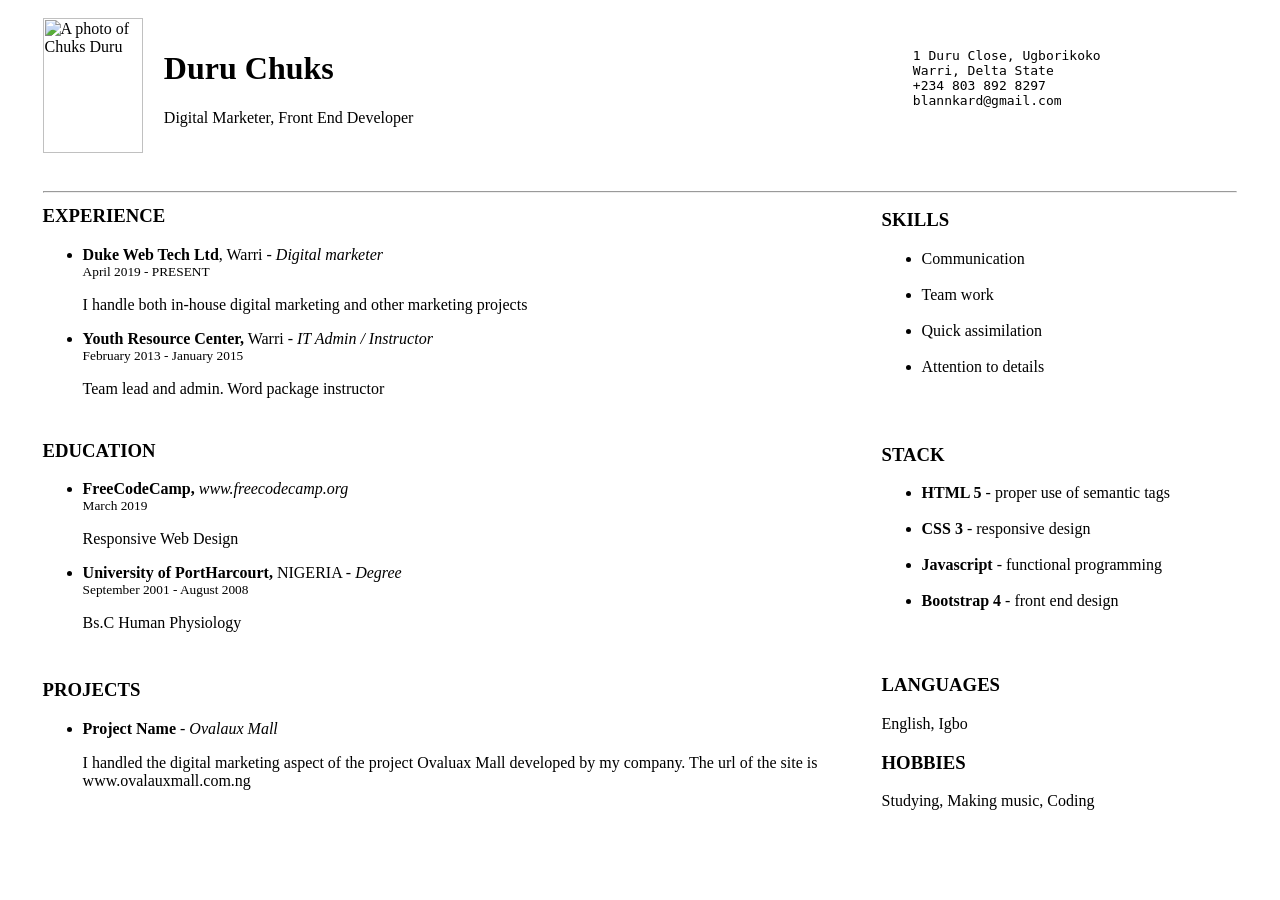
==== chuks.html @ 05521ba6 "add file chuks" ====
<html lang="en">

<head>
    <meta charset="UTF-8">
    <meta name="viewport" content="width=device-width, initial-scale=1.0">
    <meta http-equiv="X-UA-Compatible" content="ie=edge">
    <title>Chuks Resume</title>
</head>

<body>
    <table width='95%' border="0" align="center">
        <tr>
            <td width='10%'><img src="https://res.cloudinary.com/blannkard/image/upload/v1566525080/samples/Chuks_31st_July_2016_kyd42a.jpg" alt="A photo of Chuks Duru" width="100" height="135"></td>
            <td width='60%'>
                <br>
                <h1>Duru Chuks</h1>
                <p>Digital Marketer, Front End Developer</p> <br>
            </td>
            <td>
                <pre>
    1 Duru Close, Ugborikoko
    Warri, Delta State
    +234 803 892 8297
    blannkard@gmail.com  
                </pre>
            </td>
        </tr>
        <tr>
            <td colspan="3">
                <br>
                <hr>
            </td>
        </tr>
        <tr>
            <td colspan="2">
                <h3>EXPERIENCE</h3>
                <ul>
                    <li>
                        <b>Duke Web Tech Ltd</b>, Warri - <i>Digital marketer</i> <br>
                        <small>April 2019 - PRESENT</small>
                        <p>I handle both in-house digital marketing and other marketing projects</p>
                    </li>
                    <li>
                        <b>Youth Resource Center,</b> Warri - <i>IT Admin / Instructor</i> <br>
                        <small>February 2013 - January  2015 </small>
                        <p>Team lead and admin. Word package instructor</p>
                    </li>
                </ul>
            </td>
            <td>
                <h3>SKILLS</h3>
                <ul>
                    <li>Communication</li><br>
                    <li>Team work</li><br>
                    <li>Quick assimilation</li><br>
                    <li>Attention to details</li><br>
                </ul>
            </td>
        </tr>
        <tr>
            <td colspan="3">
                <br>
            </td>
        </tr>
        <tr>
            <td colspan="2">
                <h3>EDUCATION</h3>
                <ul>
                    <li>
                        <b>FreeCodeCamp,</b> <i> www.freecodecamp.org </i> <br>
                        <small>March 2019</small>
                        <p>Responsive Web Design</p>
                    </li>
                    <li>
                        <b>University of PortHarcourt,</b> NIGERIA - <i>Degree</i> <br>
                        <small>September  2001 - August 2008</small>
                        <p>Bs.C Human Physiology</p>
                    </li>
                </ul>
            </td>
            <td>
                <h3>STACK</h3>
                <ul>
                    <li><b>HTML 5</b> - proper use of semantic tags</li><br>
                    <li><b>CSS 3</b> - responsive design</li><br>
                    <li><b>Javascript</b> - functional programming</li><br>
                    <li><b>Bootstrap 4</b> - front end design</li><br>
                </ul>
            </td>
        </tr>
        <tr>
            <td colspan="3">
                <br>
            </td>
        </tr>
        <tr>
            <td colspan="2">
                <h3>PROJECTS</h3>
                <ul>
                    <li>
                        <b>Project Name </b> - <i>Ovalaux Mall</i> <br>
                        <p>I handled the digital marketing aspect of the project Ovaluax Mall developed by my company. The url of the site is www.ovalauxmall.com.ng</p>
                    </li>
                </ul>
            </td>
            <td>
                <h3>LANGUAGES</h3>
                <p>English, Igbo</p>
                <h3>HOBBIES</h3>
                <P>Studying, Making music, Coding</P>
            </td>
        </tr>
    </table>

</body>

</html>
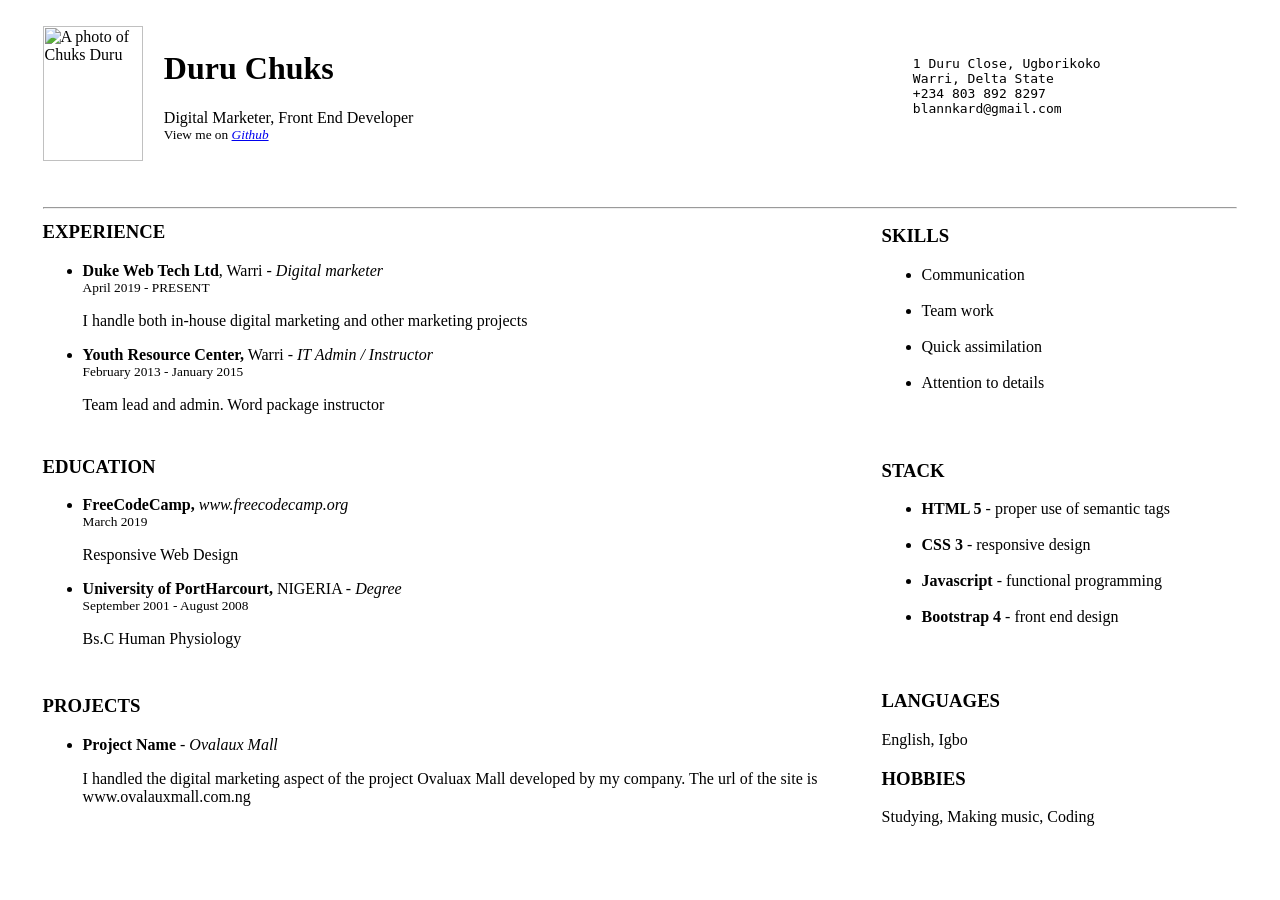
==== commit 3d77de2e: "add github profile link to chuks.html" ====
--- a/chuks.html
+++ b/chuks.html
@@ -14,7 +14,7 @@
             <td width='60%'>
                 <br>
                 <h1>Duru Chuks</h1>
-                <p>Digital Marketer, Front End Developer</p> <br>
+                <p>Digital Marketer, Front End Developer <br> <small>View me on </small> <a target="_blank" href="https://github.com/NuminousC"><i><small>Github</small></i></a></p> <br>
             </td>
             <td>
                 <pre>
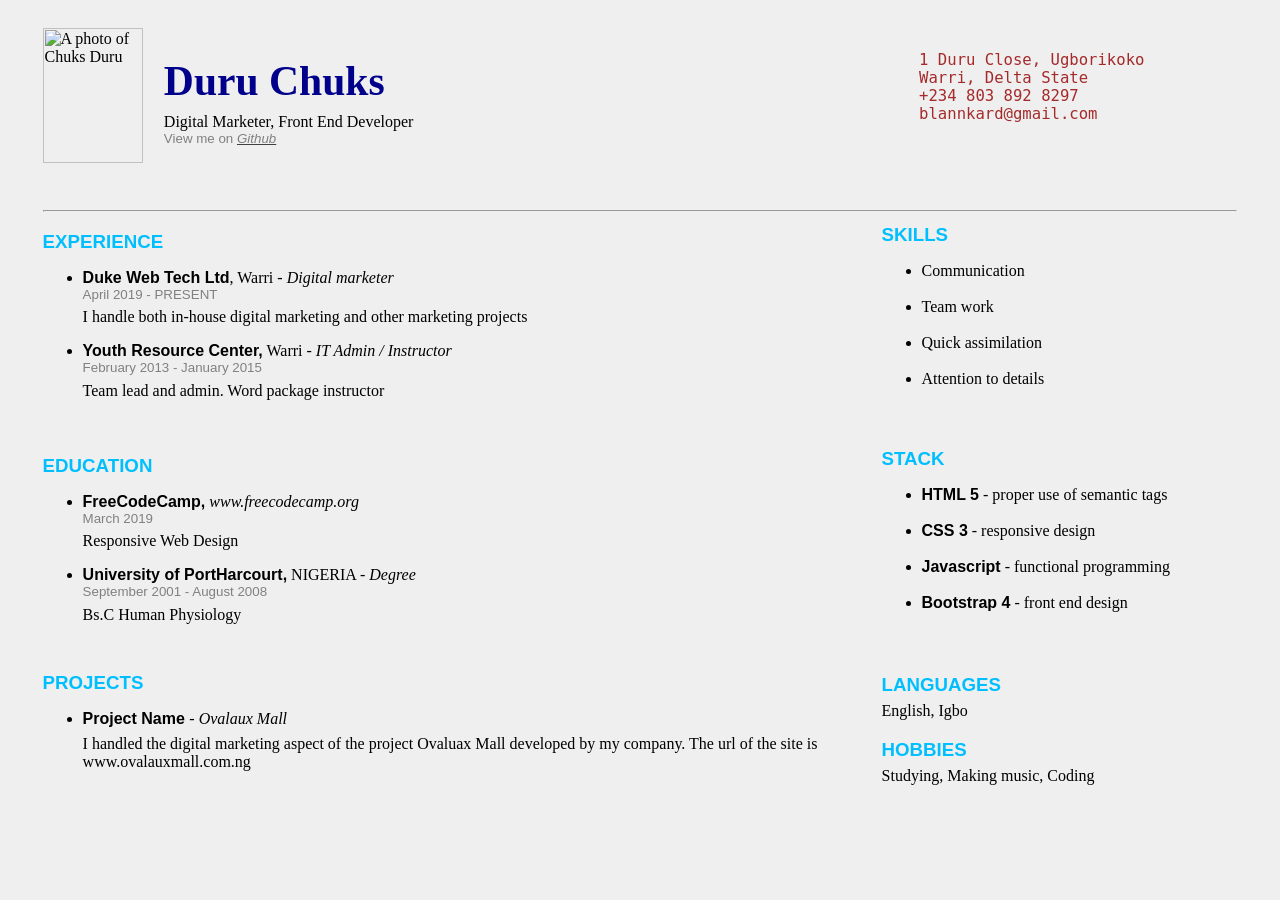
==== commit bd525015: "Add CSS to HTML" ====
--- a/chuks.html
+++ b/chuks.html
@@ -4,6 +4,7 @@
     <meta charset="UTF-8">
     <meta name="viewport" content="width=device-width, initial-scale=1.0">
     <meta http-equiv="X-UA-Compatible" content="ie=edge">
+    <link rel="stylesheet" href="chuks.css">
     <title>Chuks Resume</title>
 </head>
 
--- a/chuks.css
+++ b/chuks.css
@@ -0,0 +1,37 @@
+body {
+    background-color: #efefef;
+}
+
+h1 {
+    color: darkblue;
+    font-size: 2.6em;
+    margin-bottom: 0.2em;
+}
+
+h3 {
+    color: deepskyblue;
+    font-family: 'Segoe UI', Tahoma, Geneva, Verdana, sans-serif;
+    margin-bottom: 0px;
+}
+
+p {
+    margin-top: 0.4em;
+}
+
+pre {
+    color: brown;
+    font-size: 1.2em;
+}
+
+small {
+    font-family: 'Trebuchet MS', 'Lucida Sans Unicode', 'Lucida Grande', 'Lucida Sans', Arial, sans-serif;
+    color: gray;
+}
+
+b {
+    font-family: Arial, Helvetica, sans-serif;
+}
+
+a {
+    color: #3f3f3f;
+}
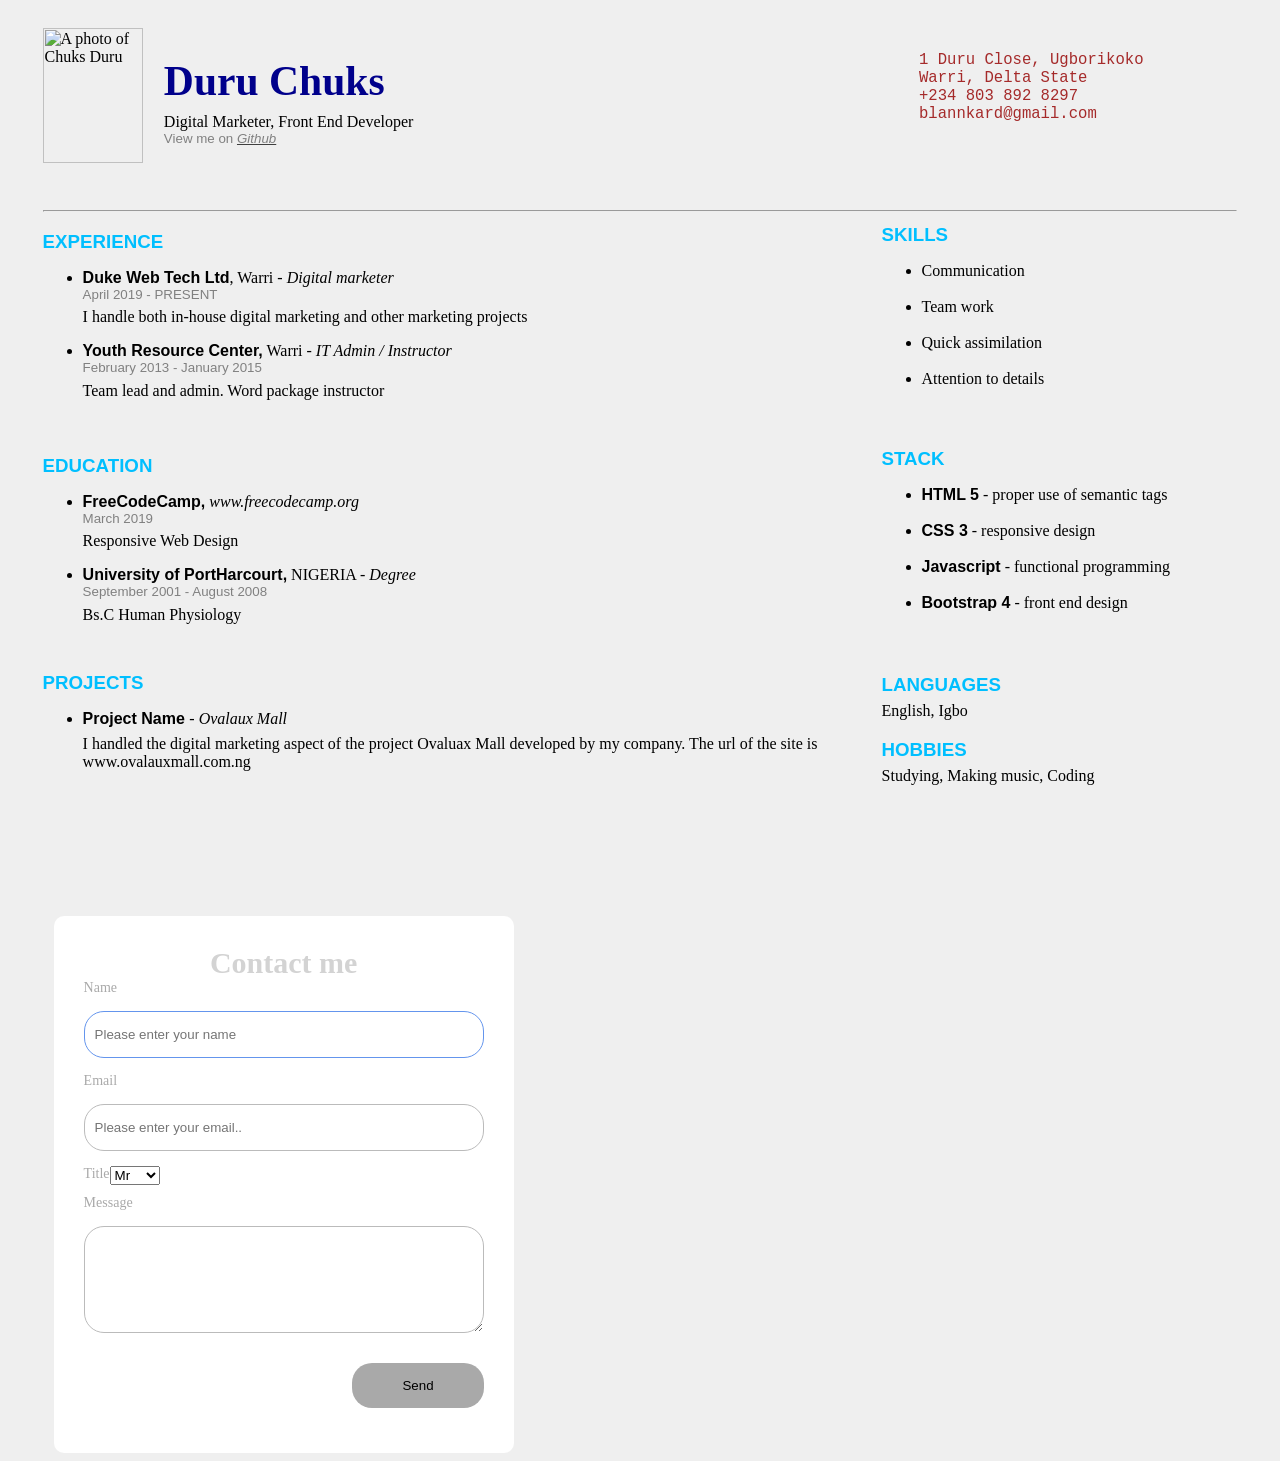
==== commit f8e16184: "add contact form with validation" ====
--- a/chuks.html
+++ b/chuks.html
@@ -22,7 +22,7 @@
     1 Duru Close, Ugborikoko
     Warri, Delta State
     +234 803 892 8297
-    blannkard@gmail.com  
+    blannkard@gmail.com
                 </pre>
             </td>
         </tr>
@@ -113,6 +113,34 @@
         </tr>
     </table>
 
+    <form method="post" action="">
+
+  <h3 id="logo">Contact me</h3>
+
+  <label for="name">Name</label>
+  <input type="text" id="name" name="name" autofocus placeholder="Please enter your name" minlength="4" autocomplete="off" required />
+
+  <label for="email">Email</label>
+  <input type="email" id="email" name="email" placeholder="Please enter your email.." autocomplete="off" required />
+
+
+<label for="title">Title
+
+</label>
+<select name="title">
+  <option value="Mr">Mr</option>
+  <option value="Mrs">Mrs</option>
+  <option value="Miss">Miss</option>
+</select>
+
+
+  <label for="message">Message</label>
+  <textarea rows="5" cols="35" name="message" minlength="20" required></textarea>
+
+  <input type="submit" name="submit" value="Send" />
+
+</form>
+
 </body>
 
-</html>+</html>
--- a/chuks.css
+++ b/chuks.css
@@ -32,6 +32,116 @@
     font-family: Arial, Helvetica, sans-serif;
 }
 
+  form {
+  	margin:10% 60% 0 auto;
+  	padding:30px;
+  	width:400px;
+  	height:auto;
+  	overflow:hidden;
+  	background:white;
+  	border-radius:10px;
+  }
+
+  form label {
+  	font-size:14px;
+  	color:darkgray;
+  	cursor:pointer;
+  }
+
+  form label,
+  form input {
+  	float:left;
+  	clear:both;
+  }
+
+  textarea, form input {
+  	margin:15px 0;
+  	padding:15px 10px;
+  	width:100%;
+  	outline:none;
+  	border:1px solid #bbb;
+  	border-radius:20px;
+  	display:inline-block;
+  	-webkit-box-sizing:border-box;
+  	   -moz-box-sizing:border-box;
+  	        box-sizing:border-box;
+      -webkit-transition:0.2s ease all;
+  	   -moz-transition:0.2s ease all;
+  	    -ms-transition:0.2s ease all;
+  	     -o-transition:0.2s ease all;
+  	        transition:0.2s ease all;
+  }
+
+  form input[type=text]:focus,
+  form input[type="password"]:focus {
+  	border-color:cornflowerblue;
+  }
+
+  input[type=submit] {
+  	padding:15px 50px;
+  	width:auto;
+  	background:darkgray;
+  	border:none;
+  	color:#000;
+  	cursor:pointer;
+  	display:inline-block;
+  	float:right;
+  	clear:right;
+  	-webkit-transition:0.2s ease all;
+  	   -moz-transition:0.2s ease all;
+  	    -ms-transition:0.2s ease all;
+  	     -o-transition:0.2s ease all;
+  	        transition:0.2s ease all;
+  }
+
+  input[type=submit]:hover {
+  	opacity:0.8;
+  }
+
+  input[type="submit"]:active {
+  	opacity:0.4;
+  }
+
+  .forgot,
+  .register {
+  	margin:10px;
+  	float:left;
+  	clear:left;
+  	display:inline-block;
+  	color:cornflowerblue;
+  	text-decoration:none;
+  }
+
+  .forgot:hover,
+  .register:hover {
+  	color:darkgray;
+  }
+
+  #logo {
+  	margin:0 auto;
+  	width:200px;
+  	font-family:'Lily Script One', cursive;
+  	font-size:30px;
+  	font-weight:bold;
+  	text-align:center;
+  	color:lightgray;
+  	-webkit-transition:0.2s ease all;
+  	   -moz-transition:0.2s ease all;
+  	    -ms-transition:0.2s ease all;
+  	     -o-transition:0.2s ease all;
+  	        transition:0.2s ease all;
+  }
+
+  #logo:hover {
+  	color:cornflowerblue;
+  }
+
 a {
-    color: #3f3f3f;
-}+  color: #3f3f3f;
+}
+
+select {
+  display: block;
+  margin-left: 5px;
+  margin-bottom: 10px;
+}
